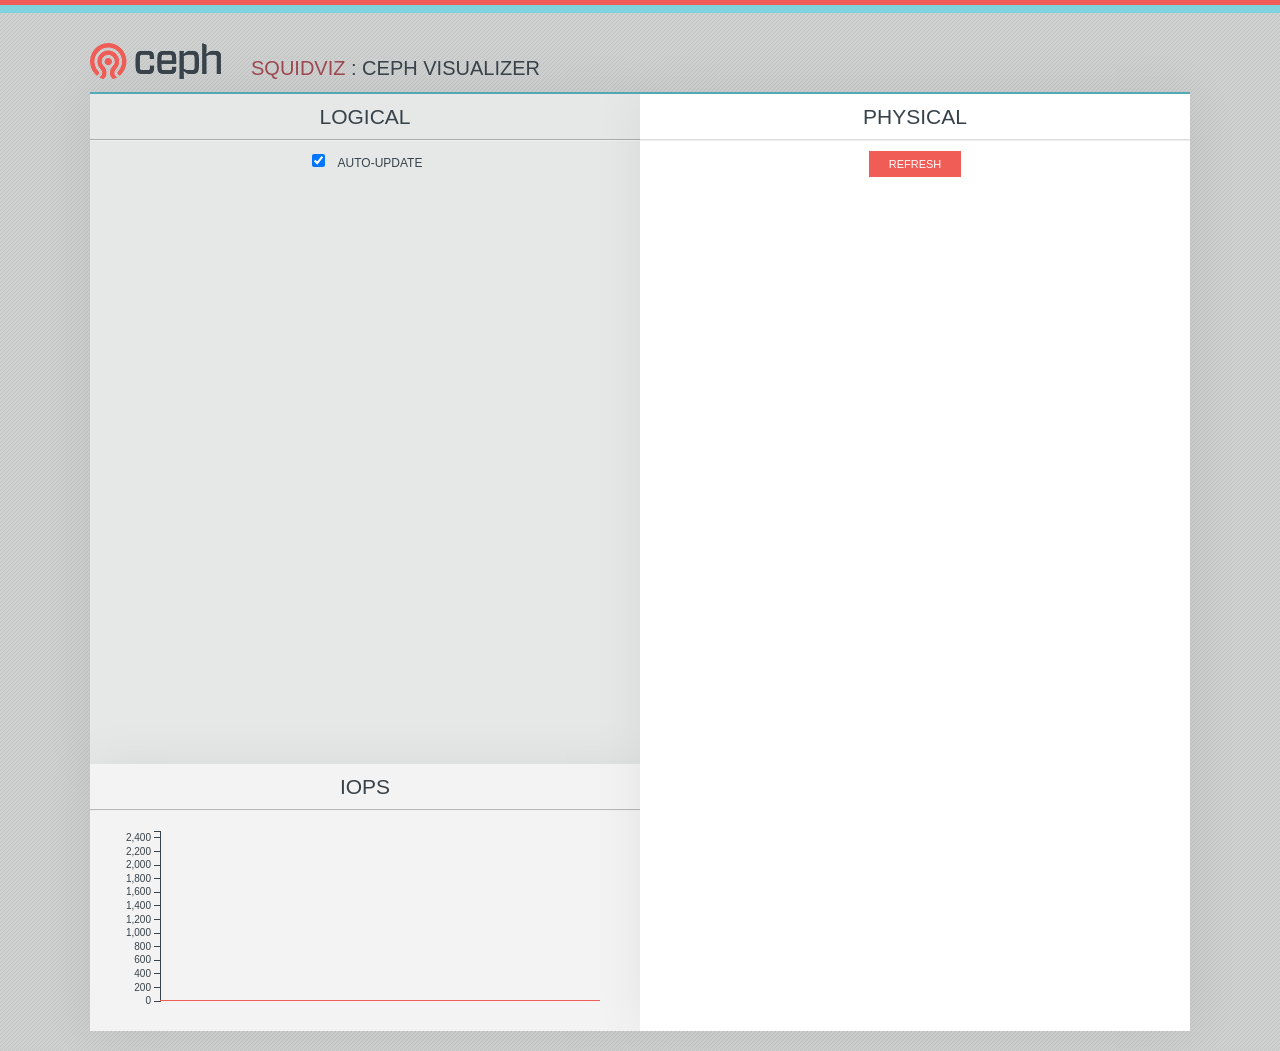
==== index.html @ ce1906c1 "Initial Commit" ====
<html> <head>

<script src="//ajax.googleapis.com/ajax/libs/jquery/1.9.1/jquery.min.js" ></script>

<style>

html {
	border-top: 5px solid #f05c56;
}

body {
	background:url(images/body.png) top center #cfd1d0; 
	color: #37424a;
	border-top: 8px solid #80D2DC;
	margin: 0px 0px 20px 0px;
	padding: 0px;
}

h1 {
	font: 24px/1.2 Helvetica, Arial, sans-serif;
	font:normal 21px/1.2 Helvetica, Arial, sans-serif;
	text-align: center;
	text-transform: uppercase;
	margin: 0px 0 10px 0;
}

hr {
	margin-top: 10px;
	margin-bottom: 10px;
	border-left: 0px; border-right: 0px;
}

#logical hr { border-top: 1px solid #acacac; }
#physical hr { border-top: 1px solid rgb(220,220,220); }
#iops hr { border-top: 1px solid #b9b9b9; }


label {
	font: 12px/1.2 Helvetica, Arial, sans-serif;
	margin-left: 10px;
	text-transform: uppercase;
}

.container {
	width: 1100px;
	margin: 0 auto;
	padding-top: 10px;
}

.panel {
	width: 1100px;
	box-shadow: 1px 1px 50px rgba(0,0,0,0.07);
	display: block;
}

.widget {
	background-color: #e6e8e8;
	width: 550px;
	padding-top: 10px;
	padding-bottom: 10px;
	box-shadow: 1px 1px 50px rgba(0,0,0,0.07);
	display: block;
}

#shellinabox {
	width: 1080px;
	height: 300px;
	margin: 0;
	padding: 10px;
	border: 0;
	overflow: hidden;
	background-color: #37424a;
}

#console-peek {
	border-bottom: 2px solid #55aeba;
}

#logical {
	height: 650px;
}

#physical {
	height: 917px;
	background-color: #fff;
	float:right;
}

#iops {
	background-color: #f4f3f3;
}

#legend {
	width: 1100px;
	margin: 0;
	padding: 0px;
	border: 0;
	overflow: hidden;

	background-image: linear-gradient(bottom, rgb(215,215,215) 24%, rgb(230,232,232) 80%);
	background-image: -o-linear-gradient(bottom, rgb(215,215,215) 24%, rgb(230,232,232) 80%);
	background-image: -moz-linear-gradient(bottom, rgb(215,215,215) 24%, rgb(230,232,232) 80%);
	background-image: -webkit-linear-gradient(bottom, rgb(215,215,215) 24%, rgb(230,232,232) 80%);
	background-image: -ms-linear-gradient(bottom, rgb(215,215,215) 24%, rgb(230,232,232) 80%);

	background-image: -webkit-gradient(
		linear,
		left bottom,
		left top,
		color-stop(90%, rgb(228,228,228)),
		color-stop(10%, rgb(222,222,222))
	);
}

#legend {
	color: #37424a;
}

#iopsgraph {
	width: 550px;
	margin: 0 0 0 0;
	padding: 0;
	border: 0;
	height: 200px;
	overflow: hidden;
}

#pgmap {
	width: 550px;
	height: 650px;
	margin: 0 10px 0 25px;
	padding-bottom: 10px;
	border: 0;
	overflow: hidden;
}

#osdtree {
	width: 550px;
	float: right;
	border: 0;
	overflow: hidden;
}

#upd-physical {
	text-transform: uppercase;
	background-color: #f05c56;
	width: auto;
	font-size: 11px;
	color: #fff;
	text-transform: uppercase;
	border: none;
	padding: 7px 20px;
	overflow: visible;
}

#upd-physical:hover {
	text-decoration: underline;
}

.header {
	width: 1060px;
	margin: 20px 20px 25px 0;
}

.header h1 {
	display: inline;
	font-size: 20px;
	text-align: right;
	margin-left: 30px;
	position: relative;
	top: 13px;
}

.header h1 a {
	color: #9C4850;
	text-decoration: none;
}

.header h1 a:hover {
	pointer: normal;
}

.header img {
	float: left;
}

.widget h1 a {
	color: #37424a;
	text-decoration: none;
}

dl {
	text-align: center;
}

dt {
        width: 200px;
        border: 0px solid #5e6a71;
        padding: 0px 4px;
}

dt, dd {
        display: inline;
}

dd {
        font: 12px/1.2 Helvetica, Arial, sans-serif;
	margin: 0px 15px 0px 5px;
	text-transform: uppercase;
	//position: relative;
	//top: 3px;
}
</style>

<script>

var pgver = 0;

function refreshPage() {
	if ($('#upd-logical').is(':checked')) {
		$.ajax({
			url: 'json/pgmap.php',
			type: 'GET',
			dataType: "json",
			success: function(data) {
				if (pgver == 0) {
					pgver = data['pgmap'];
				} else if (data['pgmap'] != pgver) {
					pgver = data['pgmap'];
					$('#pgmap').fadeOut(200);
					$('#pgmap').attr('src', $('#pgmap').attr('src'));
				}
			}
		});
	}
	setTimeout("refreshPage()", 3000);
}

$(document).ready(function(){

	$("#console").hide();
	$("#legend").hide();
	$('#pgmap').fadeOut(200);

	$('#upd-physical').click(function() {
		$('#osdtree').attr('src', $('#osdtree').attr('src'));
	});

	$('#pgmap').load(function() {
		$('#pgmap').fadeIn(200);
	});
	
	$('#hide-console').click(function() {
		$("#console").slideToggle(600);
	});

	$('#hide-legend').click(function() {
		$("#legend").slideToggle(300);
	});

	setTimeout("refreshPage()", 1000);
});


</script>

</head>
<body>
	<div class="container">
		<div class="header">
			<img src="images/logo.png">
			<h1><a id="hide-console" href="#">SquidViz</a> : Ceph Visualizer</h1>
		</div>

		<div class="panel" id="console-peek">
		</div>

		<div class="panel" id="console">
			<iframe scrolling="no" id="shellinabox" name="shellinabox" src="/shell"></iframe>
		</div>

		<div class="panel" id="legend">
			<dl>
				<dt style="background-color: #00de00"></dt>
				<dd>active+clean</dd>
				<dt style="background-color: #00ac08"></dt>
				<dd>active+remapped</dd>
				<dt style="background-color: #106e09"></dt>
				<dd>stale+active+clean</dd>
				<dt style="background-color: #e2d900"></dt>
				<dd>active+degraded</dd>
				<dt style="background-color: #fff500"></dt>
				<dd>active+clean+replay</dd>
				<dt style="background-color: #c3bb00"></dt>
				<dd>stale+active+degraded</dd>
			</dl>
			<dl>
				<dt style="background-color: #aaaaaa"></dt>
				<dd>active+recovering</dd>
				<dt style="background-color: #959595"></dt>
				<dd>active+recovery_wait</dd>
				<dt style="background-color: #ba1f69"></dt>
				<dd>peering</dd>
				<dt style="background-color: #80d2dc"></dt>
				<dd>creating</dd>
				<dt style="background-color: #b51a00"></dt>
				<dd>down</dd>
			</dl>
		</div>

		<div class="widget" id="physical">
		  <h1>physical</h1>
		  <hr />
		  <center><input type="button" id="upd-physical" name="upd-physical" value="refresh"></center>
		  <iframe scrolling="no" id="osdtree" name="osdtree" src="physical.html" FRAMEBORDER="0"></iframe>
		</div>
		<div class="widget" id="logical">
		  <h1><a id="hide-legend" style="text-decoration: none" href="#">logical</a></h1>
		  <hr />
		  <center><input type="checkbox" id="upd-logical" name="upd-logical" checked><label>Auto-Update</label></center>
		  <iframe scrolling="no" id="pgmap" name="pgmap" src="logical.html" FRAMEBORDER="0"></iframe>
		</div>
		<div class="widget" id="iops">
		  <h1>iops</h1>
		  <hr />
		  <iframe scrolling="no" id="iopsgraph" name="iops" src="iops.html" FRAMEBORDER="0"></iframe>
		</div>
	</div>
</body>
</html>
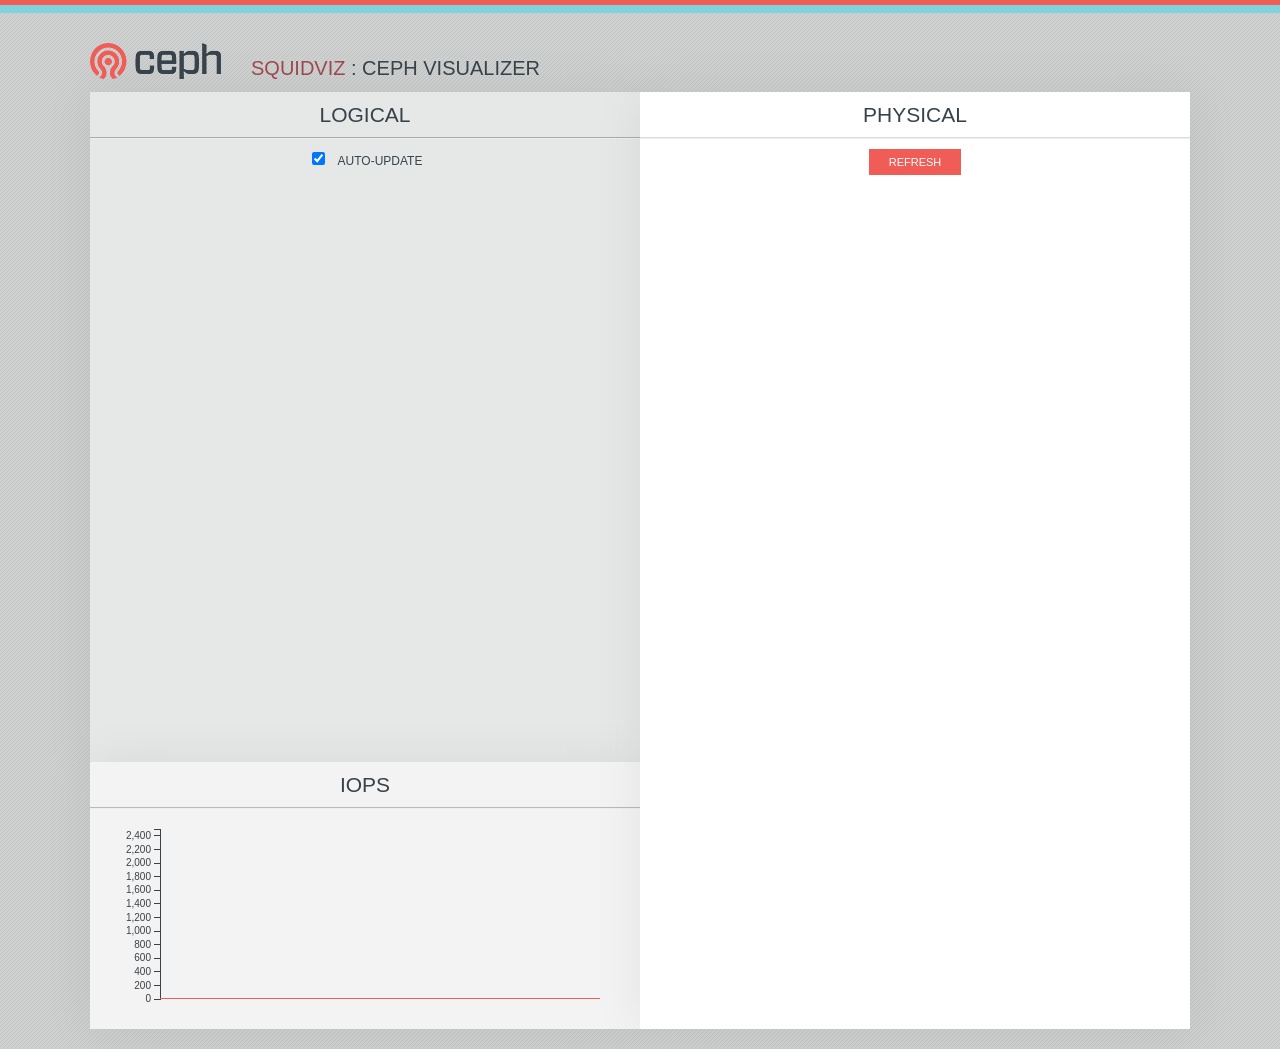
==== commit 675115af: "Changes to be committed: 	modified:   index.html" ====
--- a/index.html
+++ b/index.html
@@ -1,6 +1,6 @@
 <html> <head>
 
-<script src="//ajax.googleapis.com/ajax/libs/jquery/1.9.1/jquery.min.js" ></script>
+<script src="jquery.min.js" ></script>
 
 <style>
 
@@ -215,7 +215,6 @@
 <script>
 
 var pgver = 0;
-
 function refreshPage() {
 	if ($('#upd-logical').is(':checked')) {
 		$.ajax({
@@ -225,7 +224,7 @@
 			success: function(data) {
 				if (pgver == 0) {
 					pgver = data['pgmap'];
-				} else if (data['pgmap'] != pgver) {
+				} else if (data['pgmap'] == 100) {
 					pgver = data['pgmap'];
 					$('#pgmap').fadeOut(200);
 					$('#pgmap').attr('src', $('#pgmap').attr('src'));
@@ -233,7 +232,7 @@
 			}
 		});
 	}
-	setTimeout("refreshPage()", 3000);
+	setTimeout(refreshPage, 30000);
 }
 
 $(document).ready(function(){
@@ -269,14 +268,7 @@
 	<div class="container">
 		<div class="header">
 			<img src="images/logo.png">
-			<h1><a id="hide-console" href="#">SquidViz</a> : Ceph Visualizer</h1>
-		</div>
-
-		<div class="panel" id="console-peek">
-		</div>
-
-		<div class="panel" id="console">
-			<iframe scrolling="no" id="shellinabox" name="shellinabox" src="/shell"></iframe>
+			<h1><a>SquidViz</a> : Ceph Visualizer</h1>
 		</div>
 
 		<div class="panel" id="legend">
